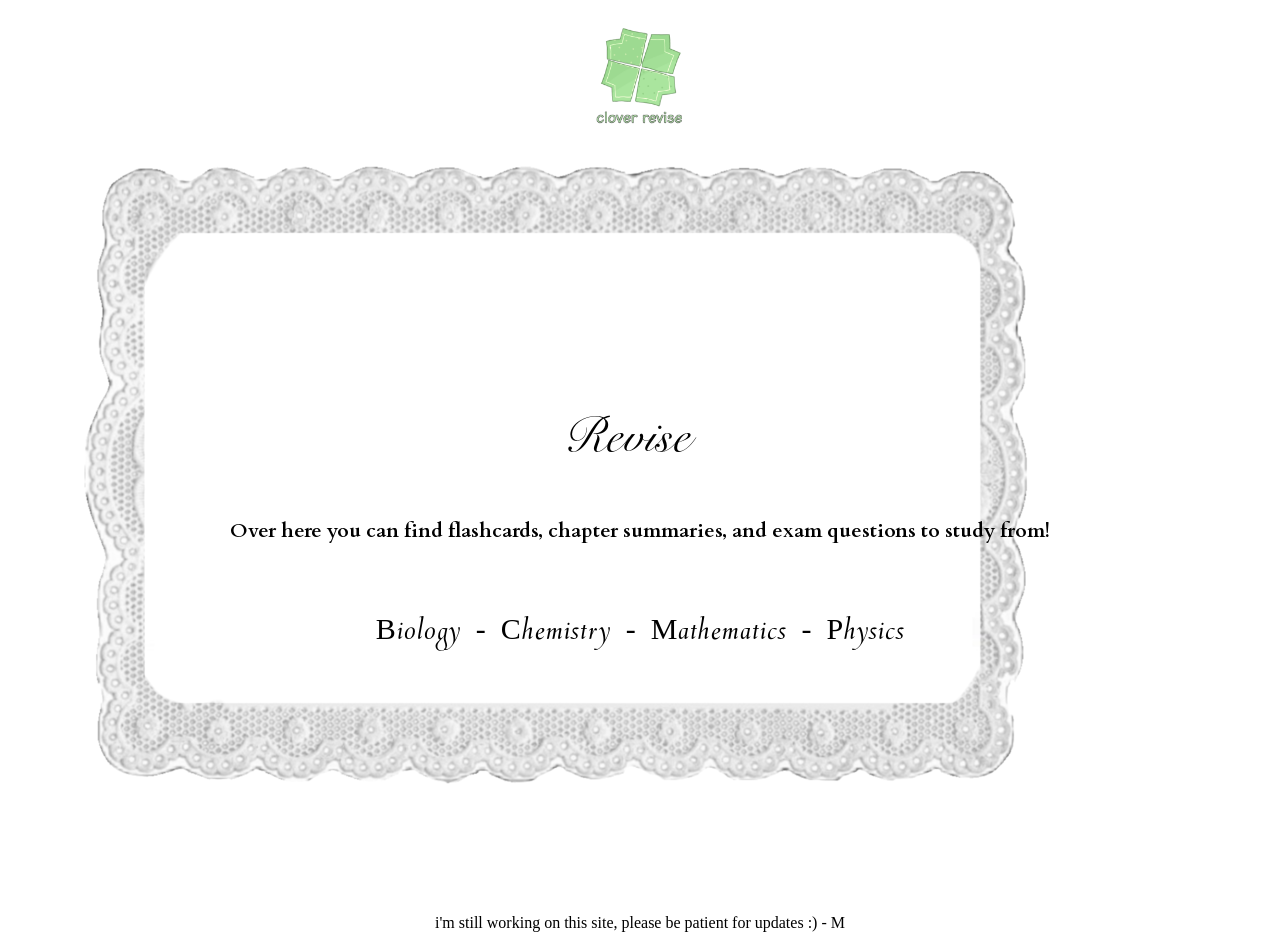
==== clover/index.html @ 16de5868 "Add files via upload" ====
<link rel="stylesheet" href="styles.css" />

<!DOCTYPE html>

<html lang="eng"> 
    <head>
        <meta charset="utf-8"> 
        
        <title>Clover Revise</title>
        <link rel="icon" type="image/x-icon" href="images/logosoft.PNG">
        
</head>

<body>

<style>
    
body {

/* background img */

    background-image: url('https://i.pinimg.com/1200x/0a/8f/31/0a8f31a2fec10860303967835698fd7c.jpg');
    background-size: 30%, 30%;
}



</style>

<!-- logo -->

    <center> <img src="images/logotextsoft.PNG" style="width: 150px; height: 150px; ;"> </center>
    
<center> <table style="background-image: url(images/homelace_50.png); width: 124vh; height: 82vh; background-repeat: no-repeat;">
<tr>
<td style="text-align: center;">

<p style="font-size: 50px; font-family: snell;"> Revise </p>

<p style="font-size: 20px; font-family: cardoB; margin-left: 125px; margin-right: 125px;"> Over here you can find flashcards, chapter summaries, and exam questions to study from! </p>

<br>
<p style="font-size: 30px; font-family: canceller;"> Biology - Chemistry - Mathematics - Physics </p>

</td>
</tr>

</table> </center>


</body>

<br>

<footer style="text-align-last: center;"> 
i'm still working on this site, please be patient for updates :) - M
</footer>



</html>
---- clover/styles.css ----
/*fonts */
@font-face {
    font-family: snell;
    src: url(fonts/Snell-BT-Regular.otf);
}

@font-face {
    
    font-family: savoye;
    src: url(fonts/SavoyeLETPlain1.0.ttf);
}

@font-face {
    
    font-family: cardoB;
    src: url(fonts/Cardo-Bold.ttf);
}

@font-face {
    
    font-family: canceller;
    src: url(fonts/CancellerescaBastardaBeta12.otf);
}


/* stroke outline thing */

#subjectitle {
    -webkit-text-stroke: 0.1px #073207; 
    -webkit-text-stroke-width: 0.1px;
}

/* pdf previews */

.pdf {
    width: 50%;
    height: 100%;
    padding: 0;
    margin-left: auto;
    margin-right: auto;
}


























/* background lace for home page */

/*
.homelace {
    background-image: url(images/homelace.PNG);
    background-size: 100%, 100%;
    background-repeat: no-repeat;
    position:absolute;
    display: flexbox;
    top:50;
    left:50;
    min-width: 150vh;
    min-height: 65vw;
    

}

*/
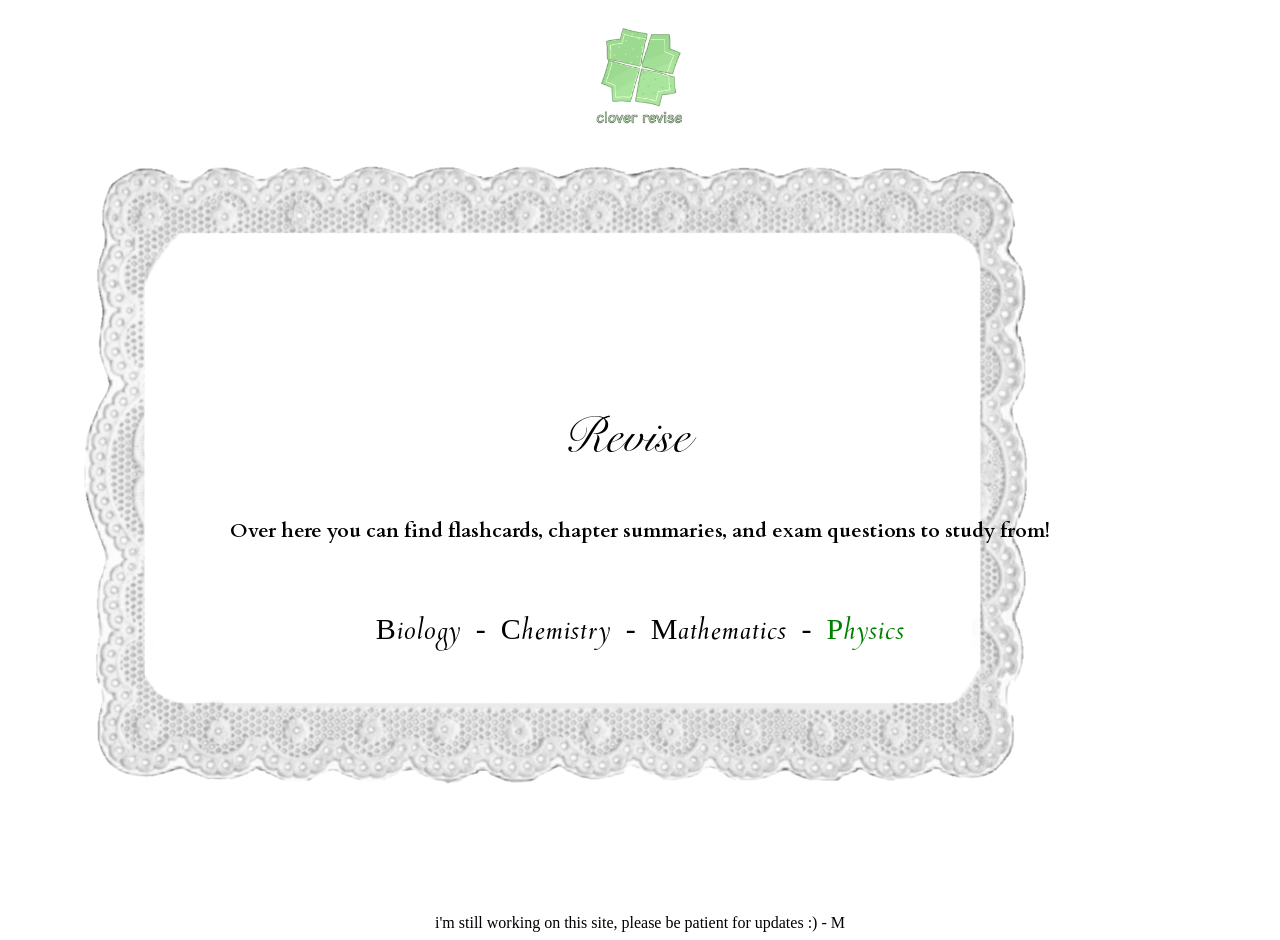
==== commit 4afd8d36: "Add files via upload" ====
--- a/clover/index.html
+++ b/clover/index.html
@@ -40,7 +40,7 @@
 <p style="font-size: 20px; font-family: cardoB; margin-left: 125px; margin-right: 125px;"> Over here you can find flashcards, chapter summaries, and exam questions to study from! </p>
 
 <br>
-<p style="font-size: 30px; font-family: canceller;"> Biology - Chemistry - Mathematics - Physics </p>
+ <p style="font-size: 30px; font-family: canceller;"> Biology - Chemistry - Mathematics - <a href="physics.html" style="text-decoration: none; color: green;"> Physics </a> </p> 
 
 </td>
 </tr>
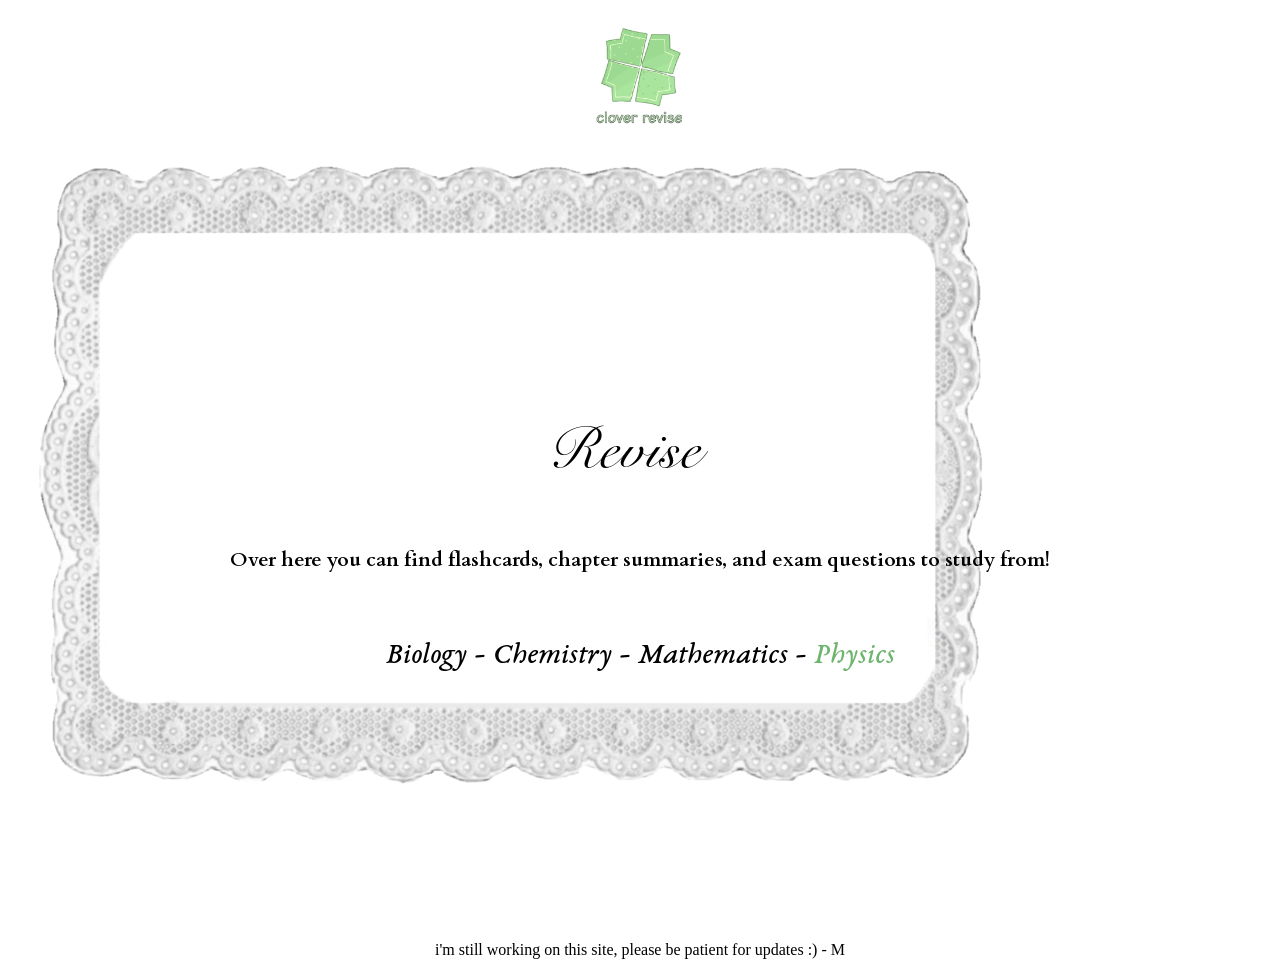
==== commit 01f9aa57: "Add files via upload" ====
--- a/clover/index.html
+++ b/clover/index.html
@@ -31,16 +31,20 @@
 
     <center> <img src="images/logotextsoft.PNG" style="width: 150px; height: 150px; ;"> </center>
     
-<center> <table style="background-image: url(images/homelace_50.png); width: 124vh; height: 82vh; background-repeat: no-repeat;">
+<center> <table style="background-image: url(images/homelace_50.png); width: 134vh; height: 85vh; background-repeat: no-repeat;">
 <tr>
 <td style="text-align: center;">
 
-<p style="font-size: 50px; font-family: snell;"> Revise </p>
+<!-- titel -->
 
+<p style="font-size: 60px; font-family: snell;"> Revise </p>
+
+<!-- desc -->
 <p style="font-size: 20px; font-family: cardoB; margin-left: 125px; margin-right: 125px;"> Over here you can find flashcards, chapter summaries, and exam questions to study from! </p>
 
+<!-- subjects -->
 <br>
- <p style="font-size: 30px; font-family: canceller;"> Biology - Chemistry - Mathematics - <a href="physics.html" style="text-decoration: none; color: green;"> Physics </a> </p> 
+ <p style="font-size: 30px; font-family: eb08;"> Biology - Chemistry - Mathematics - <a href="physics.html" style="text-decoration: none; color: #6db46d;"> Physics </a> </p> 
 
 </td>
 </tr>
--- a/clover/styles.css
+++ b/clover/styles.css
@@ -22,6 +22,11 @@
     src: url(fonts/CancellerescaBastardaBeta12.otf);
 }
 
+@font-face {
+    
+    font-family: eb08;
+    src: url(fonts/EBGaramond08-Italic.ttf);
+}
 
 /* stroke outline thing */
 
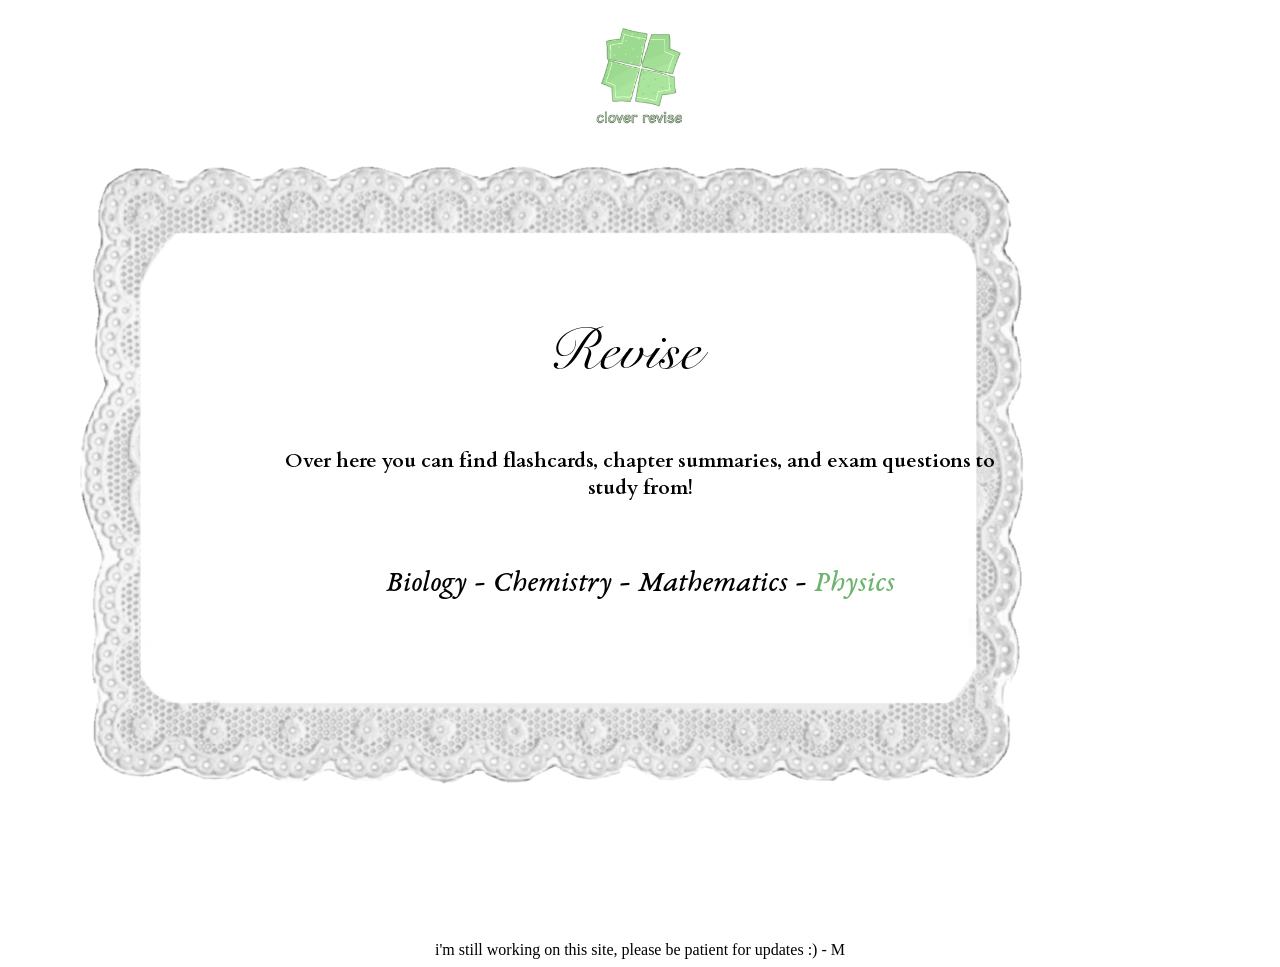
==== commit f67c3521: "Add files via upload" ====
--- a/clover/index.html
+++ b/clover/index.html
@@ -31,20 +31,22 @@
 
     <center> <img src="images/logotextsoft.PNG" style="width: 150px; height: 150px; ;"> </center>
     
-<center> <table style="background-image: url(images/homelace_50.png); width: 134vh; height: 85vh; background-repeat: no-repeat;">
+<center> <table style="background-image: url(images/homelace_50.png); width: 125vh; height: 85vh; background-repeat: no-repeat; margin-left: auto; margin-right: auto; display: block;">
 <tr>
 <td style="text-align: center;">
 
+
+<br><br><br><br><br>
 <!-- titel -->
 
 <p style="font-size: 60px; font-family: snell;"> Revise </p>
 
 <!-- desc -->
-<p style="font-size: 20px; font-family: cardoB; margin-left: 125px; margin-right: 125px;"> Over here you can find flashcards, chapter summaries, and exam questions to study from! </p>
+<p style="font-size: 20px; font-family: cardoB; margin-left: 200; margin-right: 200; text-align: center;"> Over here you can find flashcards, chapter summaries, and exam questions to study from! </p>
 
 <!-- subjects -->
 <br>
- <p style="font-size: 30px; font-family: eb08;"> Biology - Chemistry - Mathematics - <a href="physics.html" style="text-decoration: none; color: #6db46d;"> Physics </a> </p> 
+ <p style="font-size: 30px; font-family: eb08; text-align: center;"> Biology - Chemistry - Mathematics - <a href="physics.html" style="text-decoration: none; color: #6db46d;"> Physics </a> </p> 
 
 </td>
 </tr>
